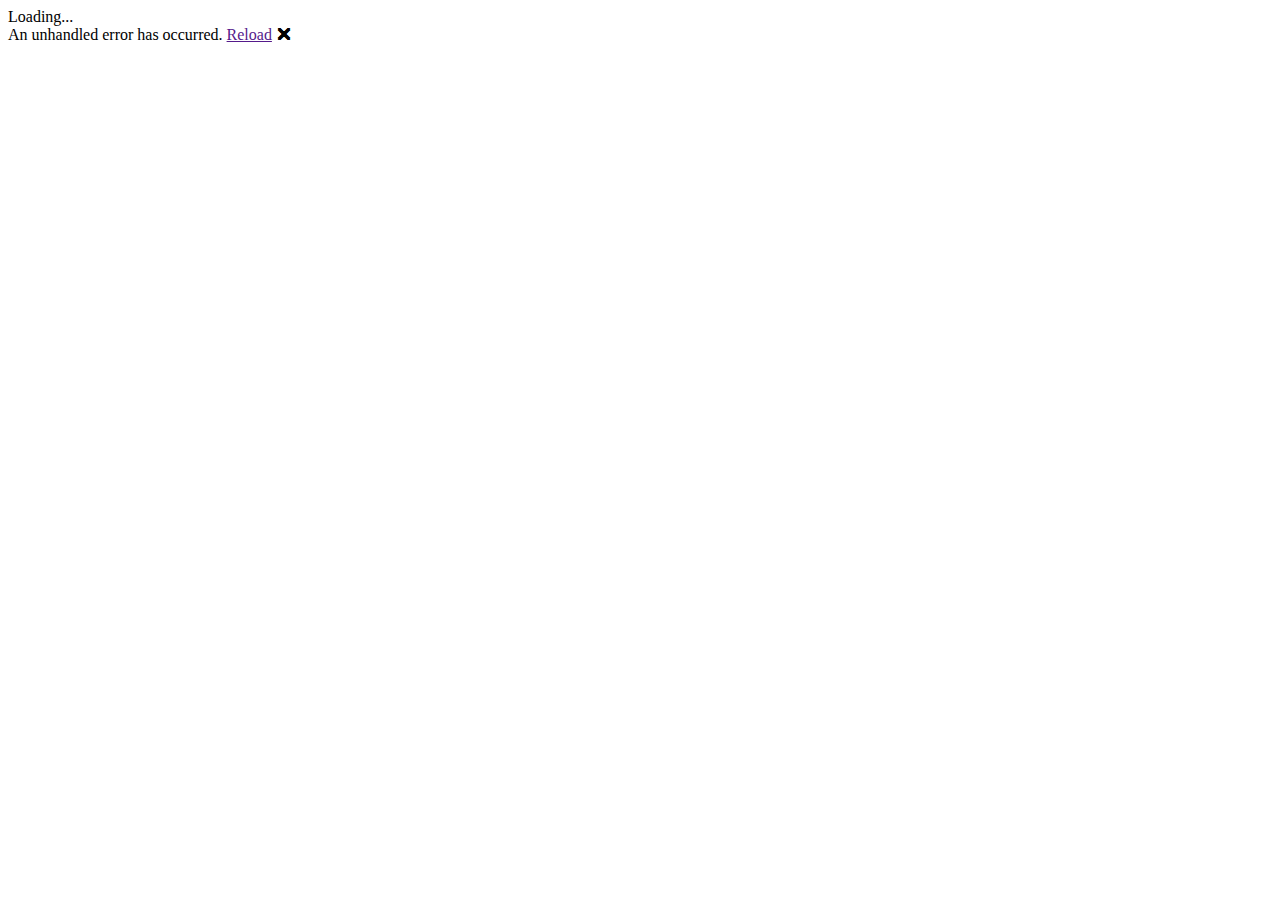
==== wwwroot/index.html @ 93c0029a "Initial commit" ====
<!DOCTYPE html>
<html lang="en">

<head>
    <meta charset="utf-8" />
    <meta name="viewport" content="width=device-width, initial-scale=1.0, maximum-scale=1.0, user-scalable=no" />
    <title>PublishDemo</title>
    <base href="/" />
    <link href="css/bootstrap/bootstrap.min.css" rel="stylesheet" />
    <link href="css/app.css" rel="stylesheet" />
    <link href="PublishDemo.styles.css" rel="stylesheet" />
</head>

<body>
    <div id="app">Loading...</div>

    <div id="blazor-error-ui">
        An unhandled error has occurred.
        <a href="" class="reload">Reload</a>
        <a class="dismiss">🗙</a>
    </div>
    <script src="_framework/blazor.webassembly.js"></script>
</body>

</html>
---- wwwroot/css/app.css ----
﻿@import url('open-iconic/font/css/open-iconic-bootstrap.min.css');

html, body {
    font-family: 'Helvetica Neue', Helvetica, Arial, sans-serif;
}

h1:focus {
    outline: none;
}

a, .btn-link {
    color: #0071c1;
}

.btn-primary {
    color: #fff;
    background-color: #1b6ec2;
    border-color: #1861ac;
}

.content {
    padding-top: 1.1rem;
}

.valid.modified:not([type=checkbox]) {
    outline: 1px solid #26b050;
}

.invalid {
    outline: 1px solid red;
}

.validation-message {
    color: red;
}

#blazor-error-ui {
    background: lightyellow;
    bottom: 0;
    box-shadow: 0 -1px 2px rgba(0, 0, 0, 0.2);
    display: none;
    left: 0;
    padding: 0.6rem 1.25rem 0.7rem 1.25rem;
    position: fixed;
    width: 100%;
    z-index: 1000;
}

    #blazor-error-ui .dismiss {
        cursor: pointer;
        position: absolute;
        right: 0.75rem;
        top: 0.5rem;
    }

.blazor-error-boundary {
    background: url([data-uri]) no-repeat 1rem/1.8rem, #b32121;
    padding: 1rem 1rem 1rem 3.7rem;
    color: white;
}

    .blazor-error-boundary::after {
        content: "An error has occurred."
    }
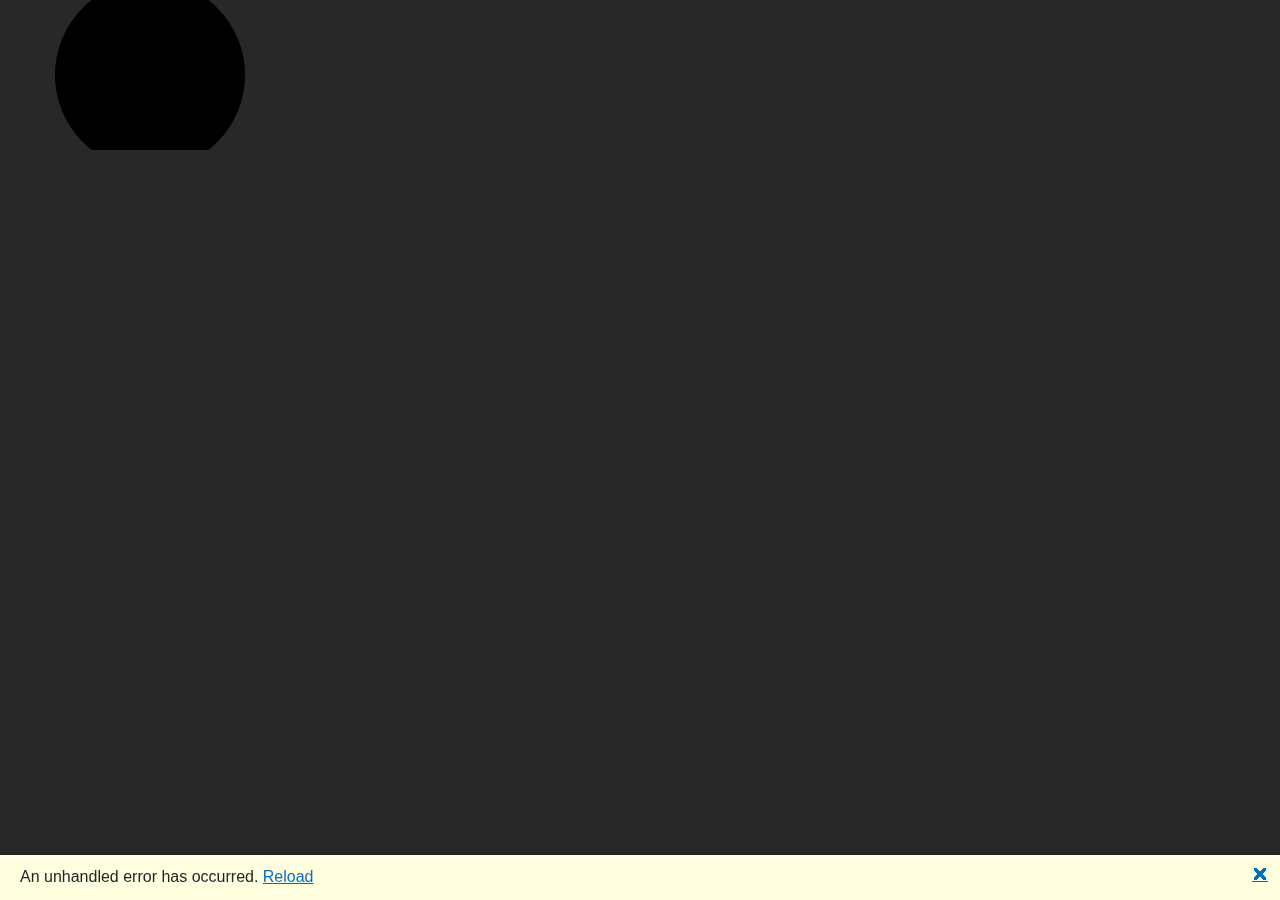
==== commit db394fde: "Full recreation(fixes namespaces) Might break!!!" ====
--- a/wwwroot/index.html
+++ b/wwwroot/index.html
@@ -4,15 +4,21 @@
 <head>
     <meta charset="utf-8" />
     <meta name="viewport" content="width=device-width, initial-scale=1.0, maximum-scale=1.0, user-scalable=no" />
-    <title>PublishDemo</title>
+    <title>ENIGMA-Project</title>
     <base href="/" />
     <link href="css/bootstrap/bootstrap.min.css" rel="stylesheet" />
     <link href="css/app.css" rel="stylesheet" />
-    <link href="PublishDemo.styles.css" rel="stylesheet" />
+    <link href="ENIGMA-Project.styles.css" rel="stylesheet" />
 </head>
 
 <body>
-    <div id="app">Loading...</div>
+    <div id="app">
+        <svg class="loading-progress">
+            <circle r="40%" cx="50%" cy="50%" />
+            <circle r="40%" cx="50%" cy="50%" />
+        </svg>
+        <div class="loading-progress-text"></div>
+    </div>
 
     <div id="blazor-error-ui">
         An unhandled error has occurred.
--- a/wwwroot/css/app.css
+++ b/wwwroot/css/app.css
@@ -1,7 +1,11 @@
-﻿@import url('open-iconic/font/css/open-iconic-bootstrap.min.css');
+@import url('open-iconic/font/css/open-iconic-bootstrap.min.css');
 
 html, body {
     font-family: 'Helvetica Neue', Helvetica, Arial, sans-serif;
+}
+
+body {
+    background-color: #282828 !important;
 }
 
 h1:focus {
@@ -62,3 +66,225 @@
     .blazor-error-boundary::after {
         content: "An error has occurred."
     }
+
+.green-color {
+    color: #3FE704 !important;
+    text-decoration: none;
+}
+.red-color{
+    color: #FF0202 !important;
+}
+.home-page {
+    font-size: 54pt;
+}
+
+.btn-home {
+    color: #000000;
+    font-weight: bold;
+    background-color: #3fe704;
+}
+
+    .btn-home:hover {
+        color: #000000;
+        background-color: #308d0f;
+    }
+
+    .btn-check:focus + .btn-home, .btn-home:focus {
+        color: #000000;
+        background-color: #308d0f;
+        box-shadow: 0 0 0 0.25rem rgba(130, 138, 145, 0.5);
+    }
+
+
+.btn-encrypt {
+    color: #000000;
+    background-color: #2b9d03;
+    font-weight: bold;
+    margin-bottom: 0.5rem;
+    width: 120px;
+    height: inherit;
+    border-radius: 30px
+}
+
+    .btn-encrypt:hover {
+        background-color: #308d0f;
+    }
+
+    .btn-check:focus + .btn-encrypt, .btn-encrypt:focus {
+        color: #000000;
+        background-color: #1f7900;
+        box-shadow: 0 0 0 0.25rem rgba(130, 138, 145, 0.5);
+    }
+
+    .hoverer{
+        transition: background-color 0.15s ease-in-out;
+    }
+.hoverer:hover {
+    color: #308d0f !important;
+}
+
+.plug {
+    background-color: rgb(217, 217, 217);
+    line-height: 70px;
+    text-align: center;
+    font-size: 16pt;
+    font-weight: bold;
+    border-radius: 50%;
+    width: 70px;
+    color: black;
+    text-decoration: none;
+}
+
+    .plug:hover {
+        background-color: rgb(171, 149, 149);
+        transition: background-color 0.15s ease-in-out;
+    }
+
+.p-container {
+    background-color: #797878;
+    border-radius: 40%;
+    color: white;
+    transition: background-color 0.15s ease-in-out;
+}
+
+    .p-container:hover {
+        background-color: #9e9e9e;
+    }
+
+.img-size {
+    width: 43%;
+}
+
+.plug-conn-0{
+    background-color: crimson !important;
+}
+.plug-conn-1{
+    background-color: cyan !important;
+}
+.plug-conn-2{
+    background-color: rgb(255, 208, 0) !important;
+}
+.plug-conn-3{
+    background-color: green !important;
+}
+.plug-conn-4{
+    background-color: rgb(174, 0, 255) !important;
+}
+.plug-disable{
+    pointer-events: none;
+    opacity: 50%;
+}
+.abs{
+    width: 100%;
+    height: fit-content;
+    position: absolute;
+    left: 0;
+    display: flex;
+}
+.decryption-sidebar{
+    width: 40%;
+    background-color: rgba(174, 217, 141, 0.2);
+    overflow-x: hidden;
+}
+.decryption-sidebar > p{
+    text-align: center;
+    margin-top: 3%;
+    font-size: 130%;
+    color: white;
+    font-weight: bold;
+}
+.navbar-color{
+    background-color: rgba(217, 217, 217, 0.15);
+}
+.sidebar-align{
+    width: 60%;
+}
+.p-size-1{
+    font-size: 160% !important;
+}
+.dropdown-hover{
+    border-top-right-radius: 40px;
+    border-top-left-radius: 40px;
+}
+.dropdown-hover:hover{
+    background-color: #797878;
+}
+.dropdown-body{
+    display: none;
+    background-color: #797878;
+    position: absolute;
+    margin-top: -5px;
+    border-bottom-left-radius: 40px;
+    border-bottom-right-radius: 40px;
+    transition: display 0.25s ease-in-out;
+}
+.dropdown-body > p{
+    padding: 5% 0 5%;
+}
+.dropdown-hover:hover .dropdown-body{
+    display: block;
+}
+.Information-element {
+    background-color: rgba(208, 85, 252, 0.2);
+    padding: 2% 3%;
+    font-size: 25pt;
+    font-weight: bold;
+    width: fit-content;
+    height: fit-content;
+    border-bottom-left-radius: 30px;
+    border-bottom-right-radius: 30px;
+    margin: 0 auto 0 auto;
+}
+.Information-button{
+    border-top-right-radius: 40px;
+    border-top-left-radius: 40px;
+    background-color: #2b9d03;
+    font-weight: bold;
+    width: 65%;
+    text-align: center;
+    height: fit-content;
+    font-size: 10vh;
+    color: black;
+    text-decoration: none;
+    padding: 2% 3%;
+    margin-left: auto;
+    margin-right: auto;
+    transition: background-color 0.15s ease-in-out;
+}
+.Information-button:hover {
+    background-color: #308d0f;
+    color: black;
+}
+.page-bg{
+    width: 100%;
+    background-color: #797878;
+    border-radius: 20px;
+    overflow: auto;
+    padding: 1rem 2rem;
+}
+.page-bg p, h1, h2, h3{
+    color: white;
+    font-weight: bold;
+}
+.page-bg h1, h2{
+    text-align: center;
+}
+.p-space{
+    margin-top: 10vh;
+}
+.nav-size
+{
+    font-size: 1.6vw;
+}
+.nav-title-size
+{
+    font-size: 3vw;
+}
+
+.textbox
+{
+    width: 85%;
+    height: 85%;
+    background-color: rgb(217, 217, 217);
+    resize: none;
+}